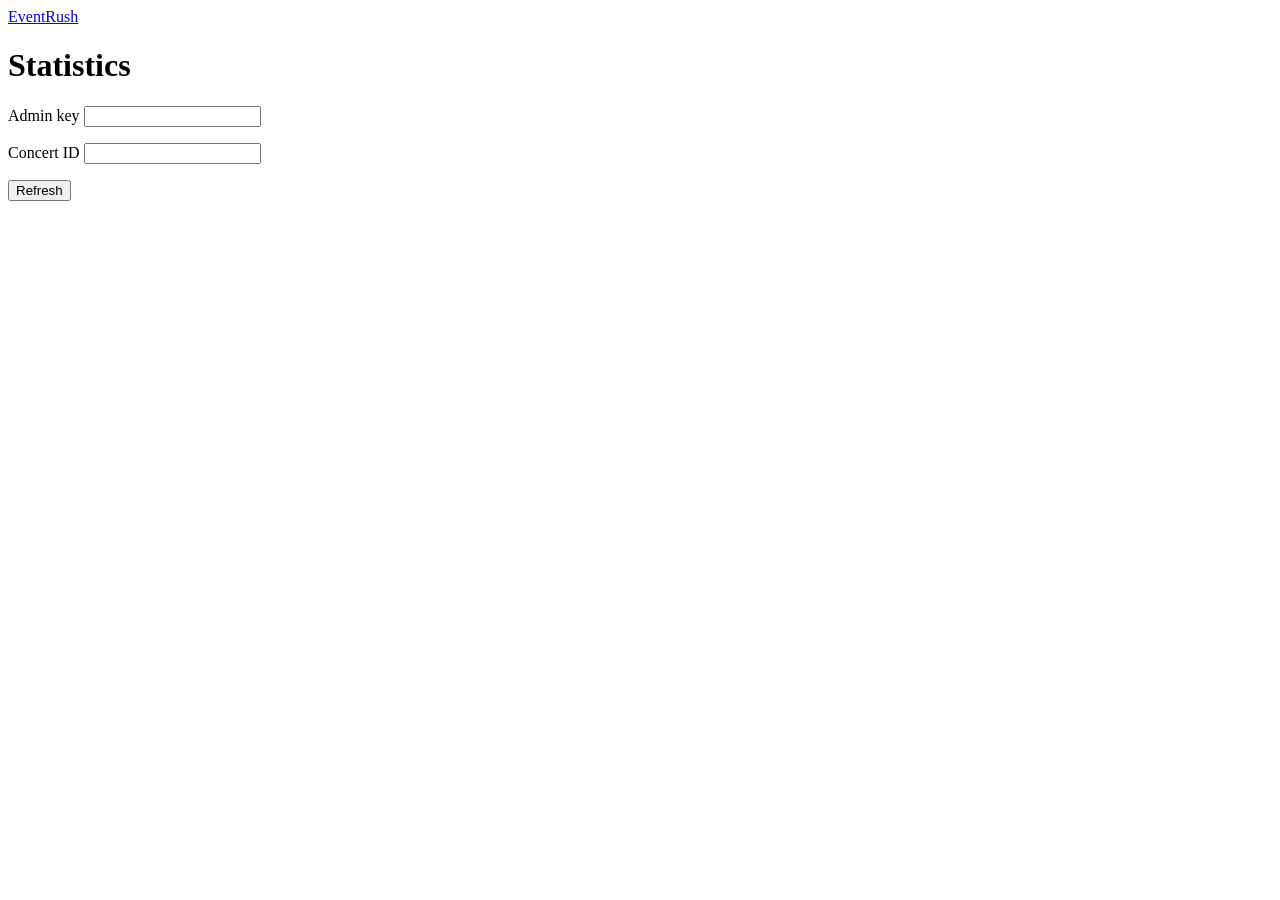
==== src/main/resources/static/admin.html @ 9148e9a9 "Add minimal administrative statistics page" ====
<!doctype html>
<html lang="en">
<head>
  <meta charset="utf-8">
  <meta name="viewport" content="width=device-width, initial-scale=1">
  <title>Statistics</title>
  <link rel="stylesheet" href="/app.css">
  <script type="module" src="/admin.js"></script>
</head>
<body>
  <main>
    <a href="/">EventRush</a>
    <h1>Statistics</h1>
    <form id="stats">
      <p><label>Admin key <input id="key" type="password" autocomplete="off" required></label></p>
      <p><label>Concert ID <input id="concert" required></label></p>
      <button>Refresh</button>
    </form>
    <p id="message" role="status"></p>
    <table id="result"></table>
  </main>
</body>
</html>
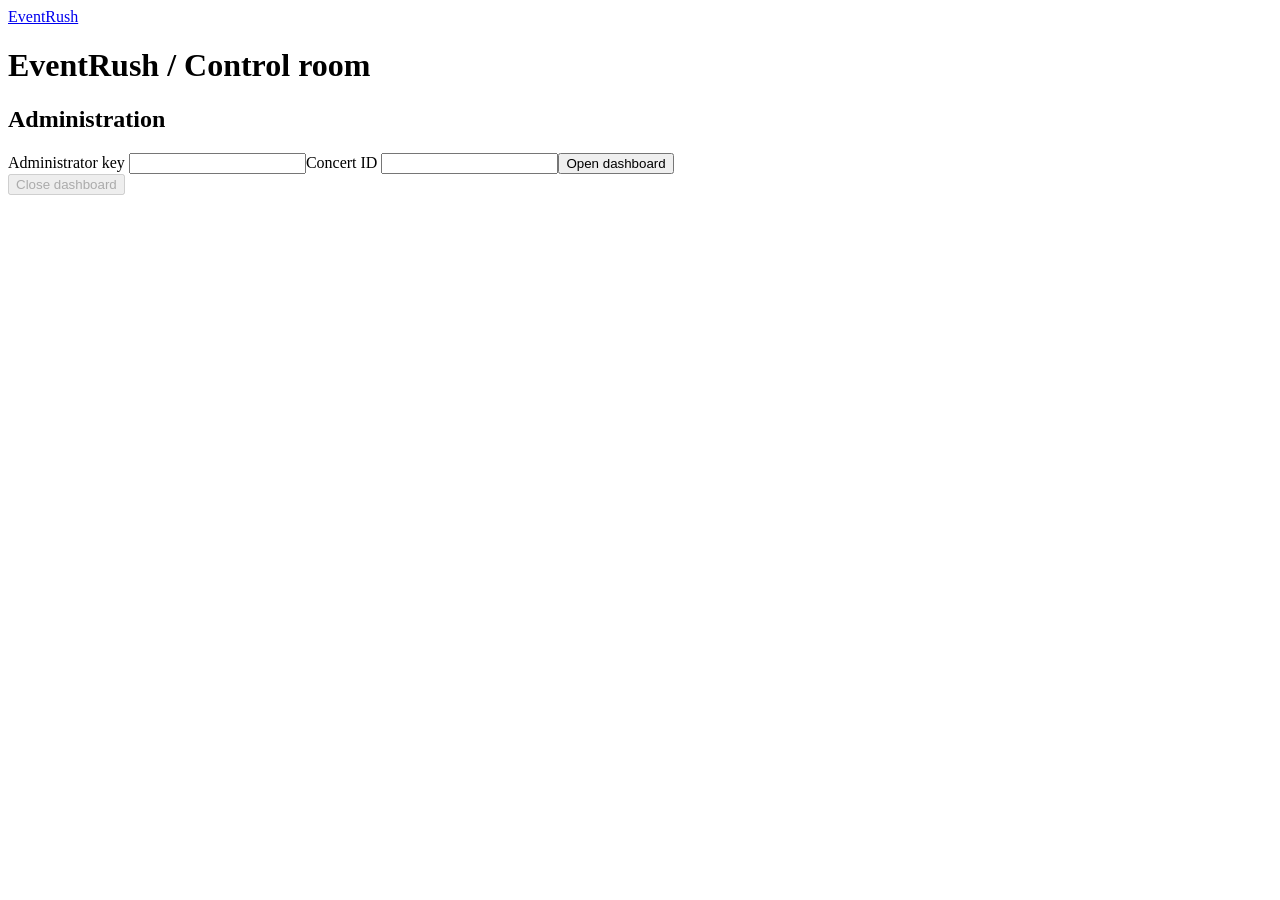
==== commit 557cec29: "Integrate concert hall checkout and separate admin console" ====
--- a/src/main/resources/static/admin.html
+++ b/src/main/resources/static/admin.html
@@ -3,21 +3,25 @@
 <head>
   <meta charset="utf-8">
   <meta name="viewport" content="width=device-width, initial-scale=1">
-  <title>Statistics</title>
+  <title>EventRush control room</title>
   <link rel="stylesheet" href="/app.css">
-  <script type="module" src="/admin.js"></script>
+  <link rel="stylesheet" href="/demo.css">
+  <script type="module">
+    import {mountAdminDashboard} from './admin-dashboard.js';
+    import {mountMetrics} from './dashboard-metrics.js';
+    import {mountConsoleJournal} from './console-journal.js';
+    const close = mountAdminDashboard(document.querySelector('main'), mountMetrics, mountConsoleJournal);
+    const options = new URLSearchParams(location.search);
+    if (options.get('console') === '1') document.body.classList.add('console-window');
+    const concertId = options.get('concertId');
+    if (/^[0-9a-f-]{36}$/i.test(concertId || '')) document.querySelector('input[maxlength="36"]').value = concertId;
+    addEventListener('pagehide', close, {once: true});
+  </script>
 </head>
 <body>
   <main>
     <a href="/">EventRush</a>
-    <h1>Statistics</h1>
-    <form id="stats">
-      <p><label>Admin key <input id="key" type="password" autocomplete="off" required></label></p>
-      <p><label>Concert ID <input id="concert" required></label></p>
-      <button>Refresh</button>
-    </form>
-    <p id="message" role="status"></p>
-    <table id="result"></table>
+    <h1>EventRush / Control room</h1>
   </main>
 </body>
 </html>
